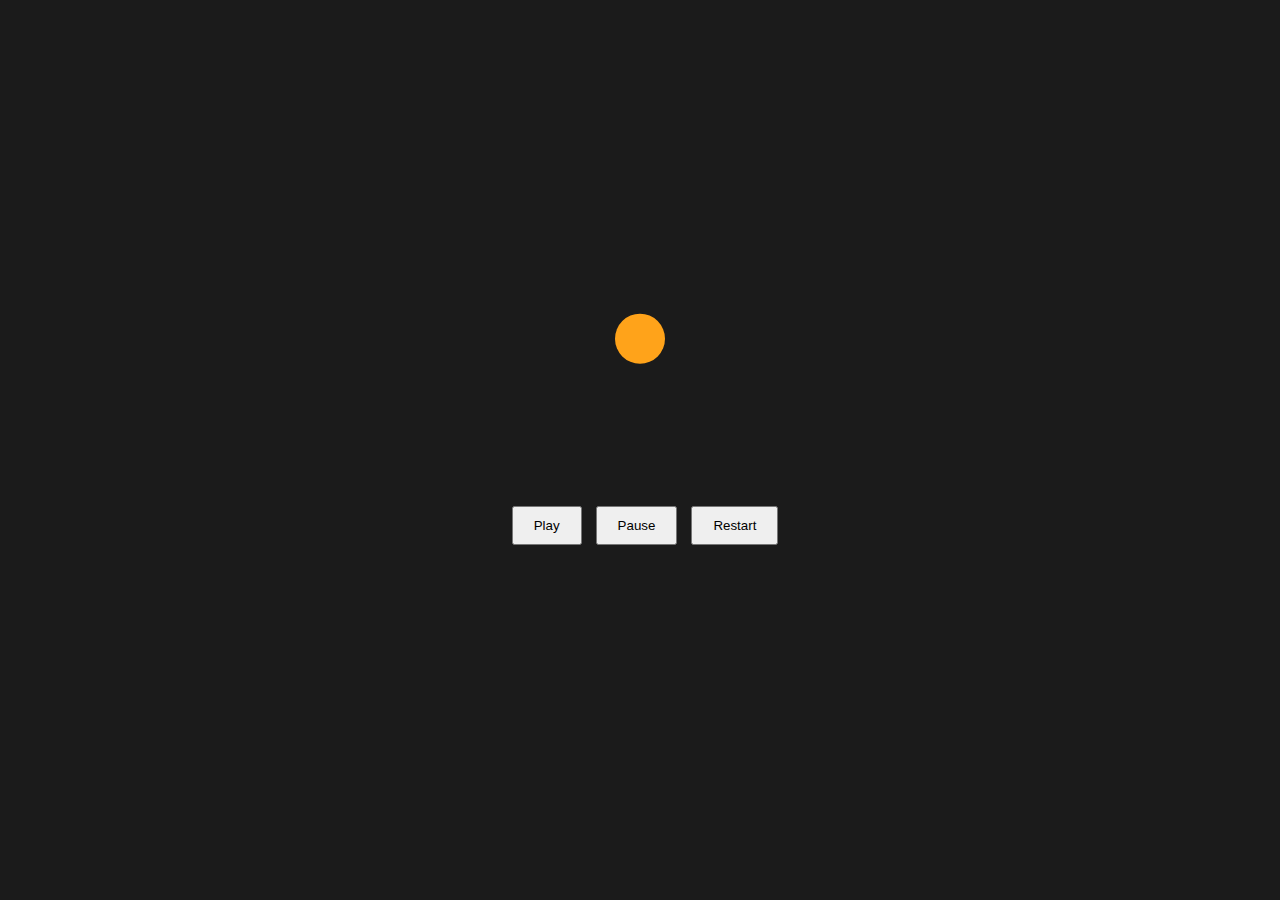
==== Controlling Tweens/index.html @ 99cf7344 "More Animations | Project One" ====
<!DOCTYPE html>
<html lang="en">
  <head>
    <meta charset="UTF-8" />
    <meta name="viewport" content="width=device-width, initial-scale=1.0" />
    <title>Controlling Tweens</title>
    <style>
      * {
        padding: 0;
        margin: 0;
        box-sizing: border-box;
      }

      body {
        height: 100vh;
        display: flex;
        flex-direction: column;
        justify-content: center;
        align-items: center;
        background: #1b1b1b;
      }

      .box-container {
        display: flex;
        justify-content: center;
        align-items: center;
        margin-bottom: 5rem;
      }

      .box {
        width: 50px;
        height: 50px;
        margin: 10px;
        background: #ffa31a;
        border-radius: 100px;
      }

      button {
        padding: 10px 20px;
        margin-left: 10px;
        outline: none;
      }
    </style>
  </head>
  <body>
    <section class="container">
      <div class="box-container">
        <div class="box box1"></div>
      </div>

      <section class="buttons-container">
        <button class="play">Play</button>
        <button class="pause">Pause</button>
        <button class="restart">Restart</button>
      </section>
    </section>
    <script src="https://cdnjs.cloudflare.com/ajax/libs/gsap/3.11.3/gsap.min.js"></script>
  </body>

  <script>
    let play = document.querySelector(".play");
    let pause = document.querySelector(".pause");
    let restart = document.querySelector(".restart");

    let tween = gsap.to(".box1", {
      y: -200,
      duration: 5,
      backgroundColor: "deeppink",
      repeat:-1,
    });

    play.addEventListener("click", () => tween.play());
    pause.addEventListener("click", () => tween.pause());
    restart.addEventListener("click", () => tween.restart());
  </script>
</html>
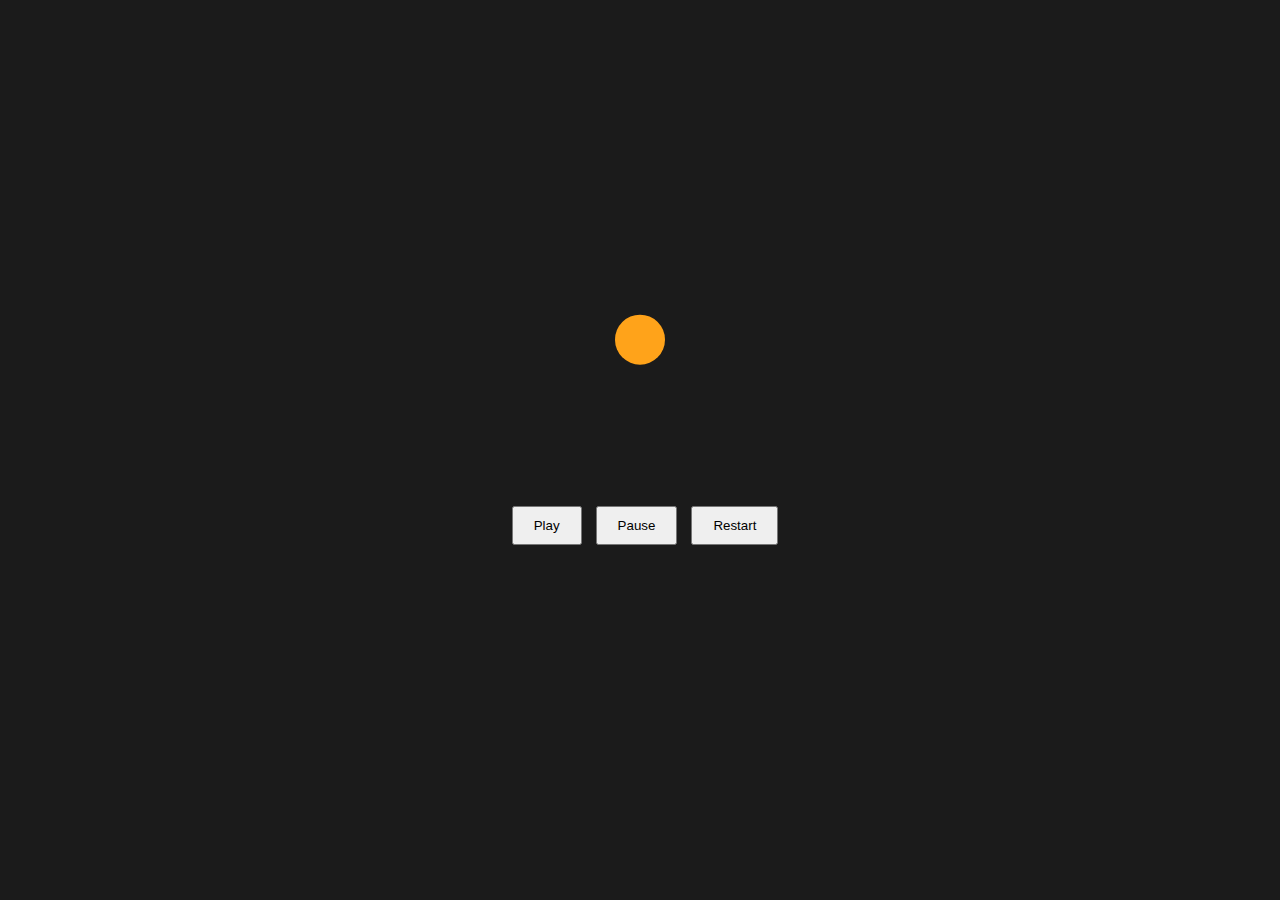
==== commit 09fc9605: "Update index.html" ====
--- a/Controlling Tweens/index.html
+++ b/Controlling Tweens/index.html
@@ -43,6 +43,7 @@
     </style>
   </head>
   <body>
+<!--     All about tweens -->
     <section class="container">
       <div class="box-container">
         <div class="box box1"></div>
